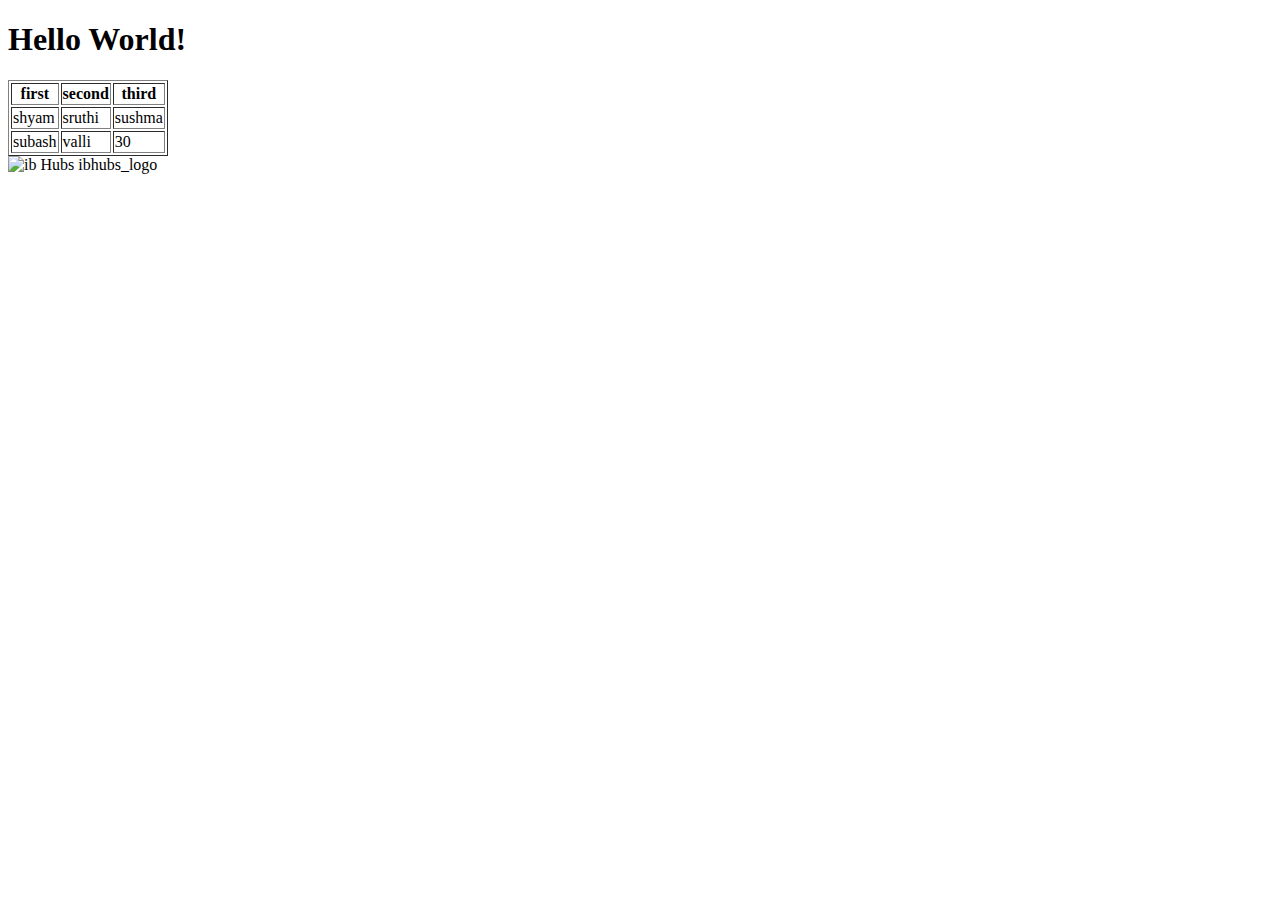
==== firstcode.html @ fe4e441b "Add files via upload" ====
<!DOCTYPE html>
<html lang = "en">
<head>
  <meta charset="utf-8">
  <title>first page</title>
</head>
<body>
 <div>
  <h1>Hello World!</h1>
 </div>
 <div>
 	<table border="1">
 		<tr><th>first</th><th>second</th><th>third</th></tr>
 		<tr><td>shyam</td><td>sruthi</td><td>sushma</td></tr>
 		<tr><td>subash</td><td>valli</td><td>30</td></tr>
 	</table>
 	<img src="https://10xiitian.ibhubs.co/ibhubs_logo.png" alt="ib Hubs ibhubs_logo">
 </div>
 
</body>
</html>
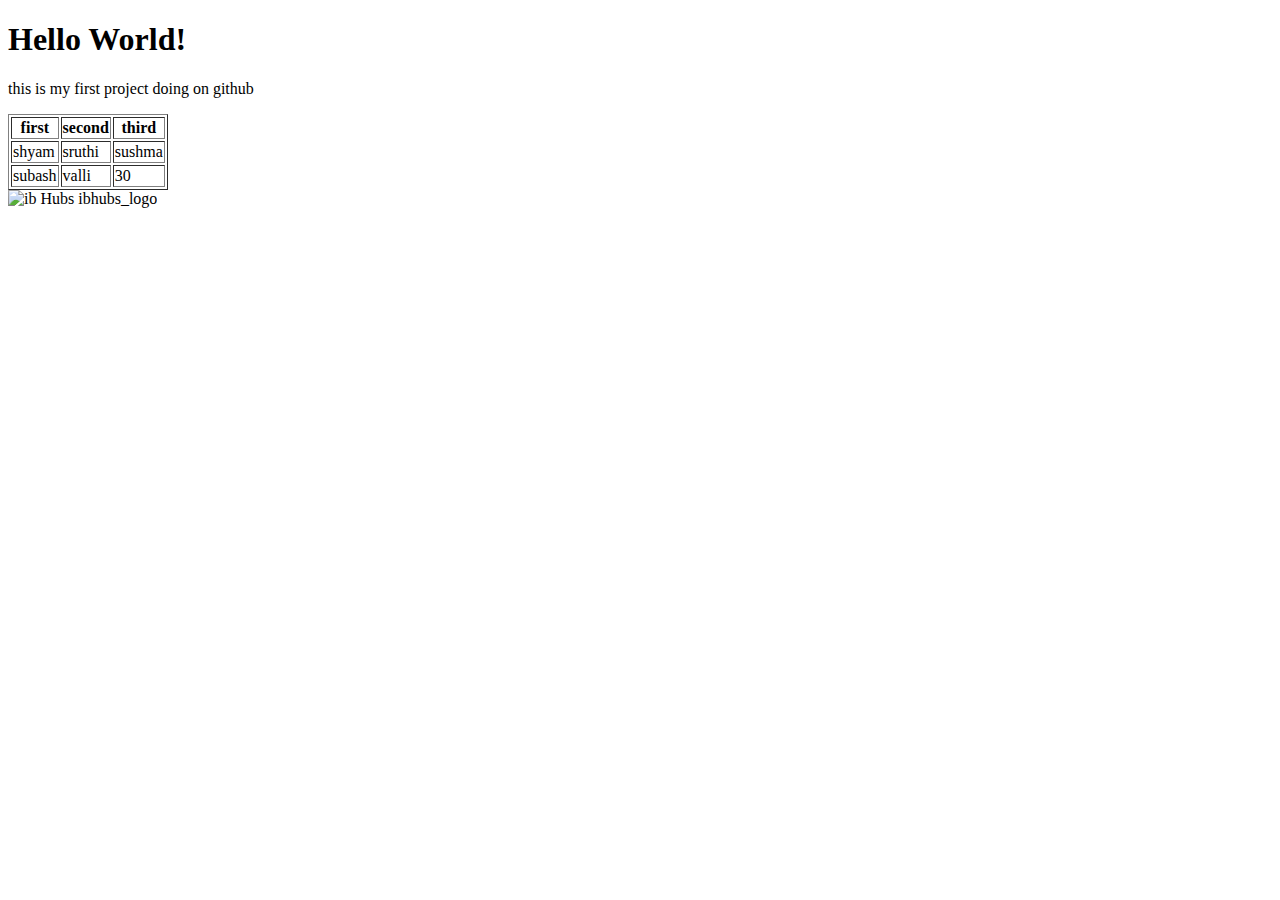
==== commit c85c5eb2: "Update firstcode.html" ====
--- a/firstcode.html
+++ b/firstcode.html
@@ -7,6 +7,7 @@
 <body>
  <div>
   <h1>Hello World!</h1>
+   <p>this is my first project doing on github</p>
  </div>
  <div>
  	<table border="1">
@@ -18,4 +19,4 @@
  </div>
  
 </body>
-</html>+</html>
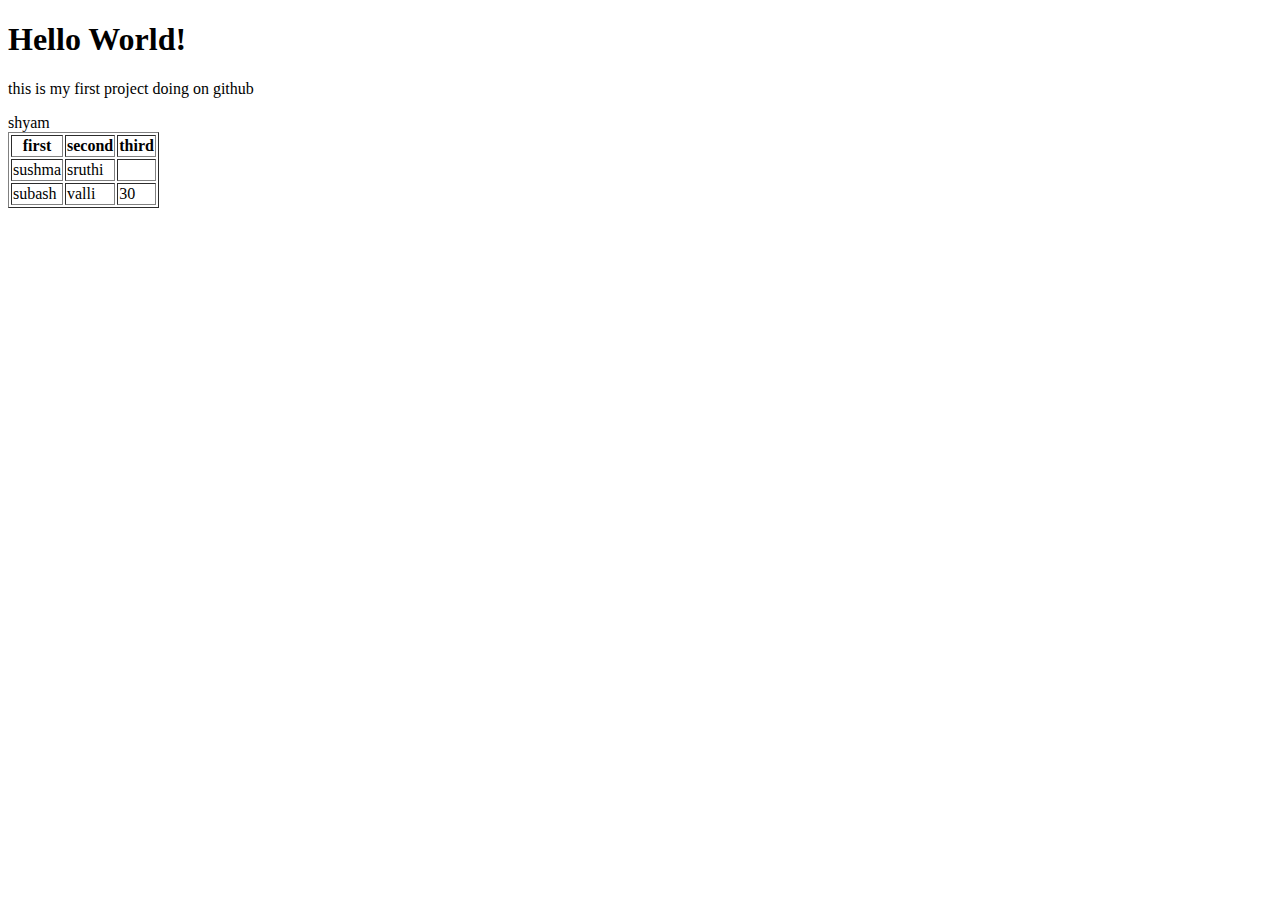
==== commit 72fb9990: "Update firstcode.html" ====
--- a/firstcode.html
+++ b/firstcode.html
@@ -12,10 +12,9 @@
  <div>
  	<table border="1">
  		<tr><th>first</th><th>second</th><th>third</th></tr>
- 		<tr><td>shyam</td><td>sruthi</td><td>sushma</td></tr>
+ 		<tr><td>sushma</td><td>sruthi</td><td></td>shyam</tr>
  		<tr><td>subash</td><td>valli</td><td>30</td></tr>
  	</table>
- 	<img src="https://10xiitian.ibhubs.co/ibhubs_logo.png" alt="ib Hubs ibhubs_logo">
  </div>
  
 </body>
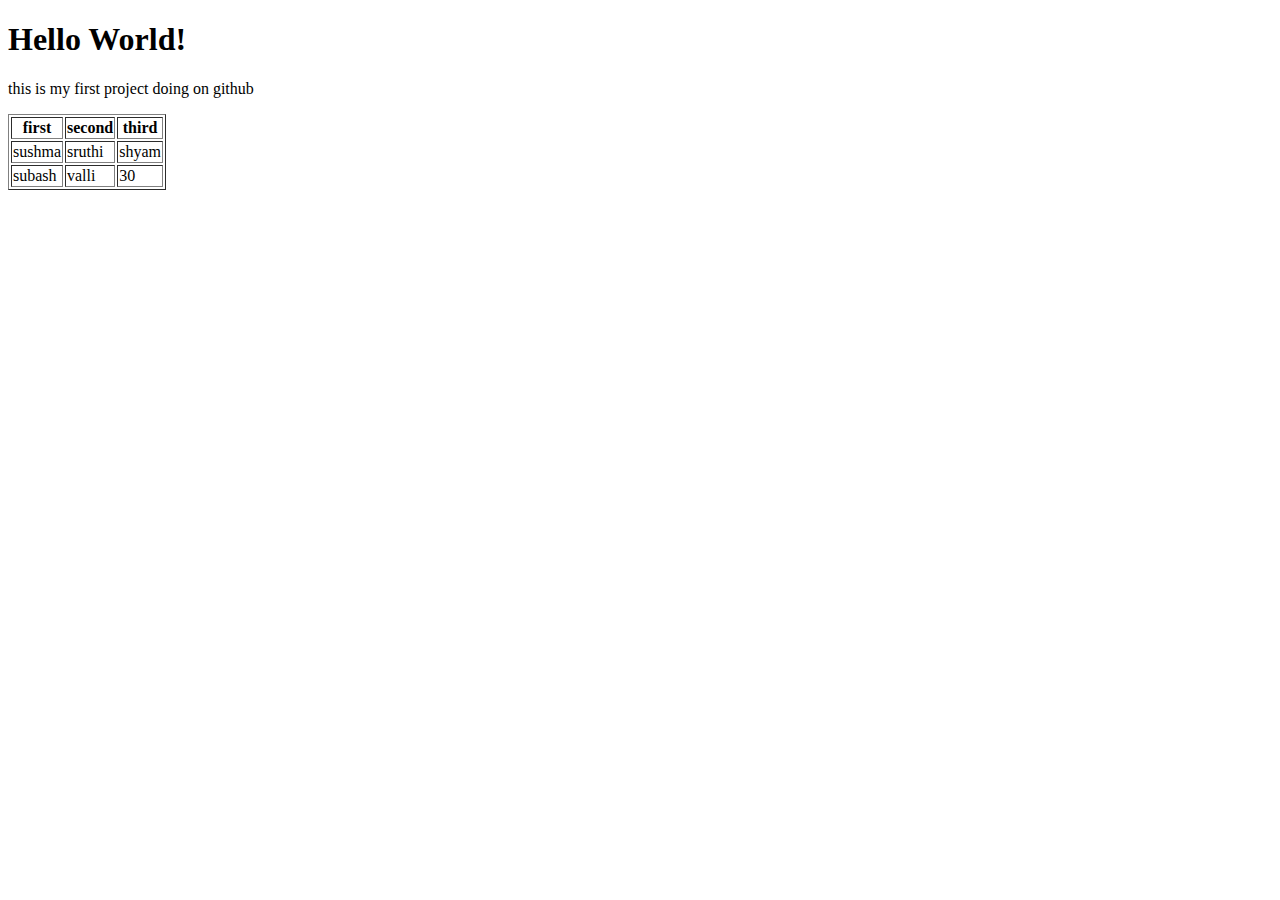
==== commit 177ec424: "Update firstcode.html" ====
--- a/firstcode.html
+++ b/firstcode.html
@@ -12,7 +12,7 @@
  <div>
  	<table border="1">
  		<tr><th>first</th><th>second</th><th>third</th></tr>
- 		<tr><td>sushma</td><td>sruthi</td><td></td>shyam</tr>
+ 		<tr><td>sushma</td><td>sruthi</td><td>shyam</td></tr>
  		<tr><td>subash</td><td>valli</td><td>30</td></tr>
  	</table>
  </div>
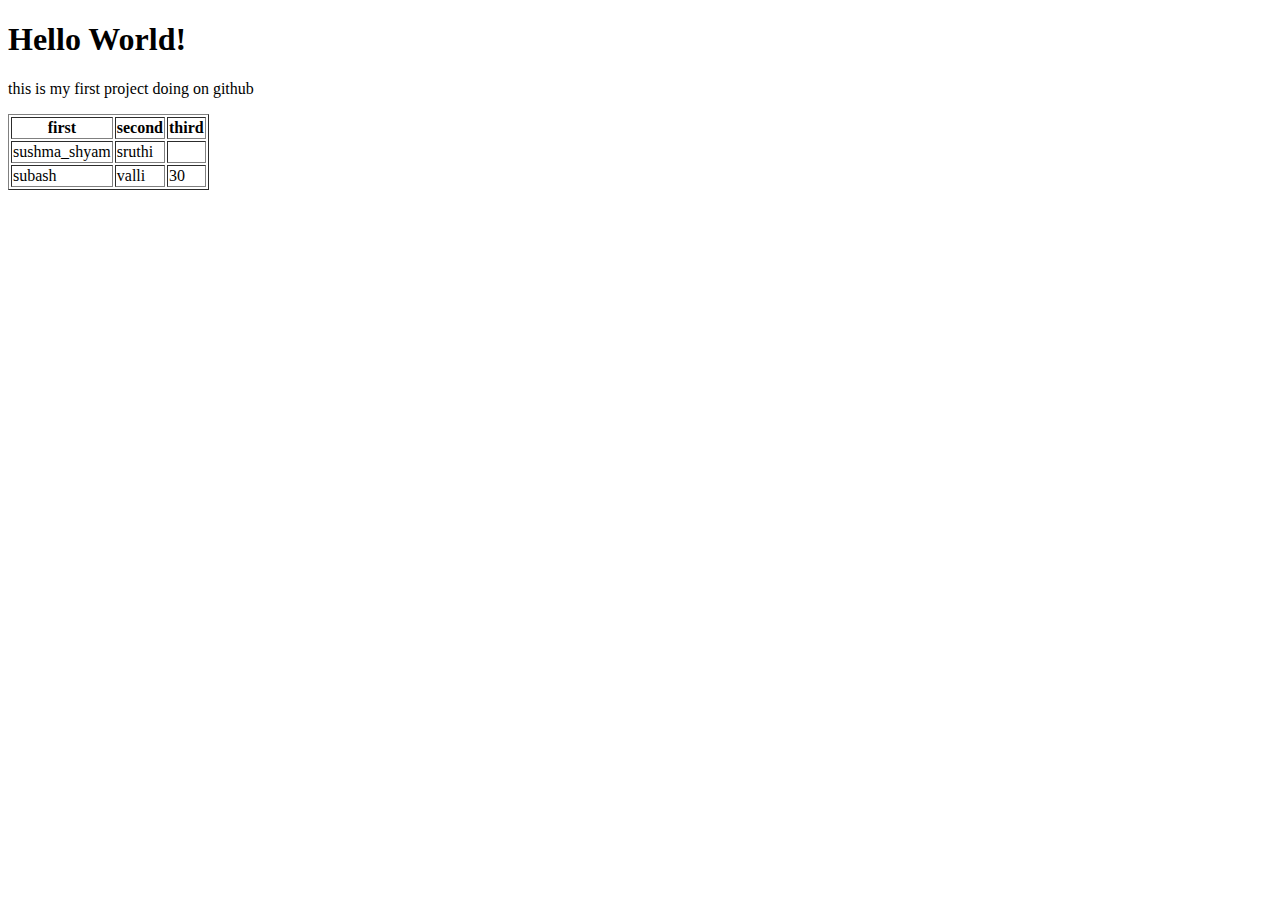
==== commit 80b103d4: "Update firstcode.html" ====
--- a/firstcode.html
+++ b/firstcode.html
@@ -12,7 +12,7 @@
  <div>
  	<table border="1">
  		<tr><th>first</th><th>second</th><th>third</th></tr>
- 		<tr><td>sushma</td><td>sruthi</td><td>shyam</td></tr>
+ 		<tr><td>sushma_shyam</td><td>sruthi</td><td></td></tr>
  		<tr><td>subash</td><td>valli</td><td>30</td></tr>
  	</table>
  </div>
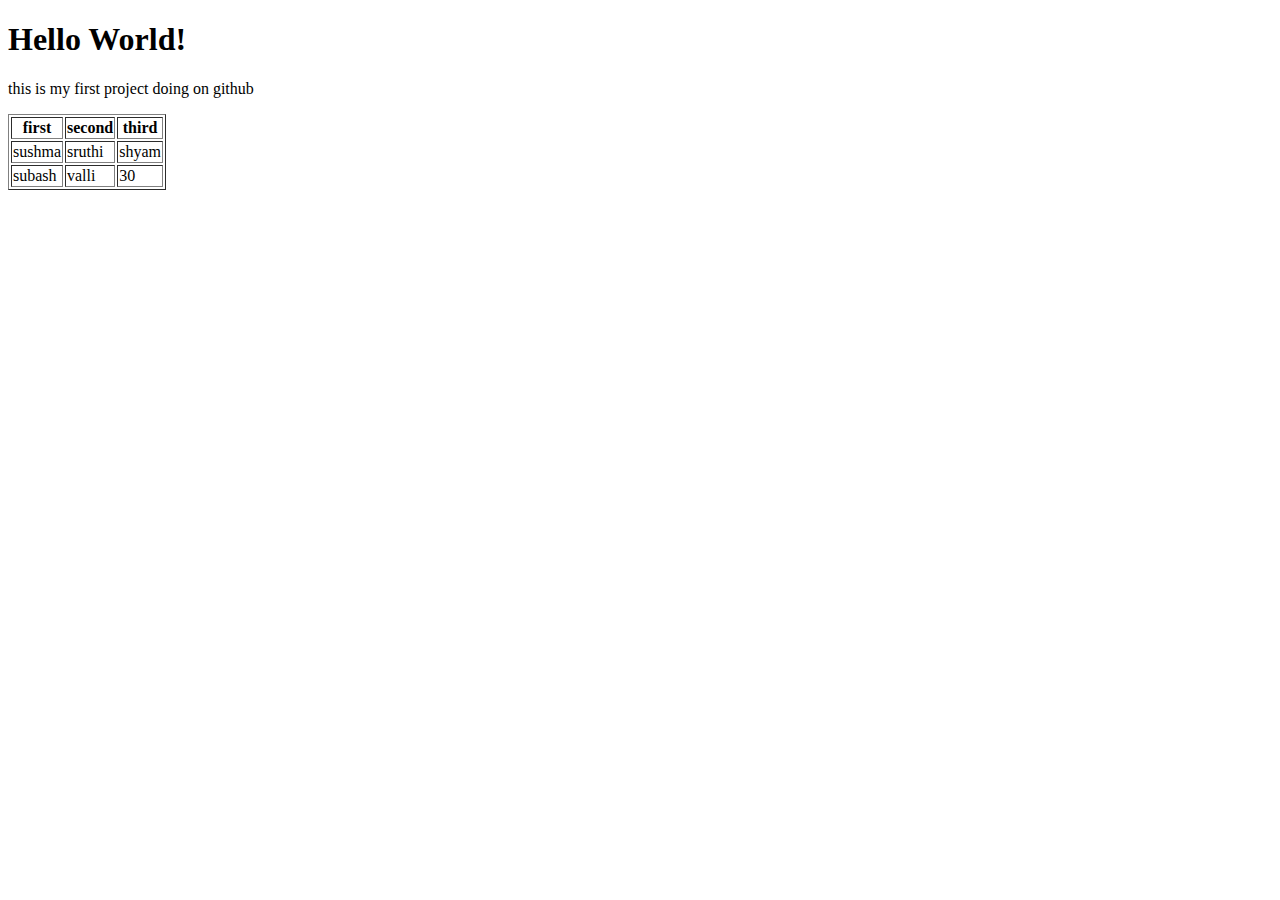
==== commit 4a7fdff3: "Update firstcode.html" ====
--- a/firstcode.html
+++ b/firstcode.html
@@ -12,7 +12,7 @@
  <div>
  	<table border="1">
  		<tr><th>first</th><th>second</th><th>third</th></tr>
- 		<tr><td>sushma_shyam</td><td>sruthi</td><td></td></tr>
+ 		<tr><td>sushma</td><td>sruthi</td><td>shyam</td></tr>
  		<tr><td>subash</td><td>valli</td><td>30</td></tr>
  	</table>
  </div>
